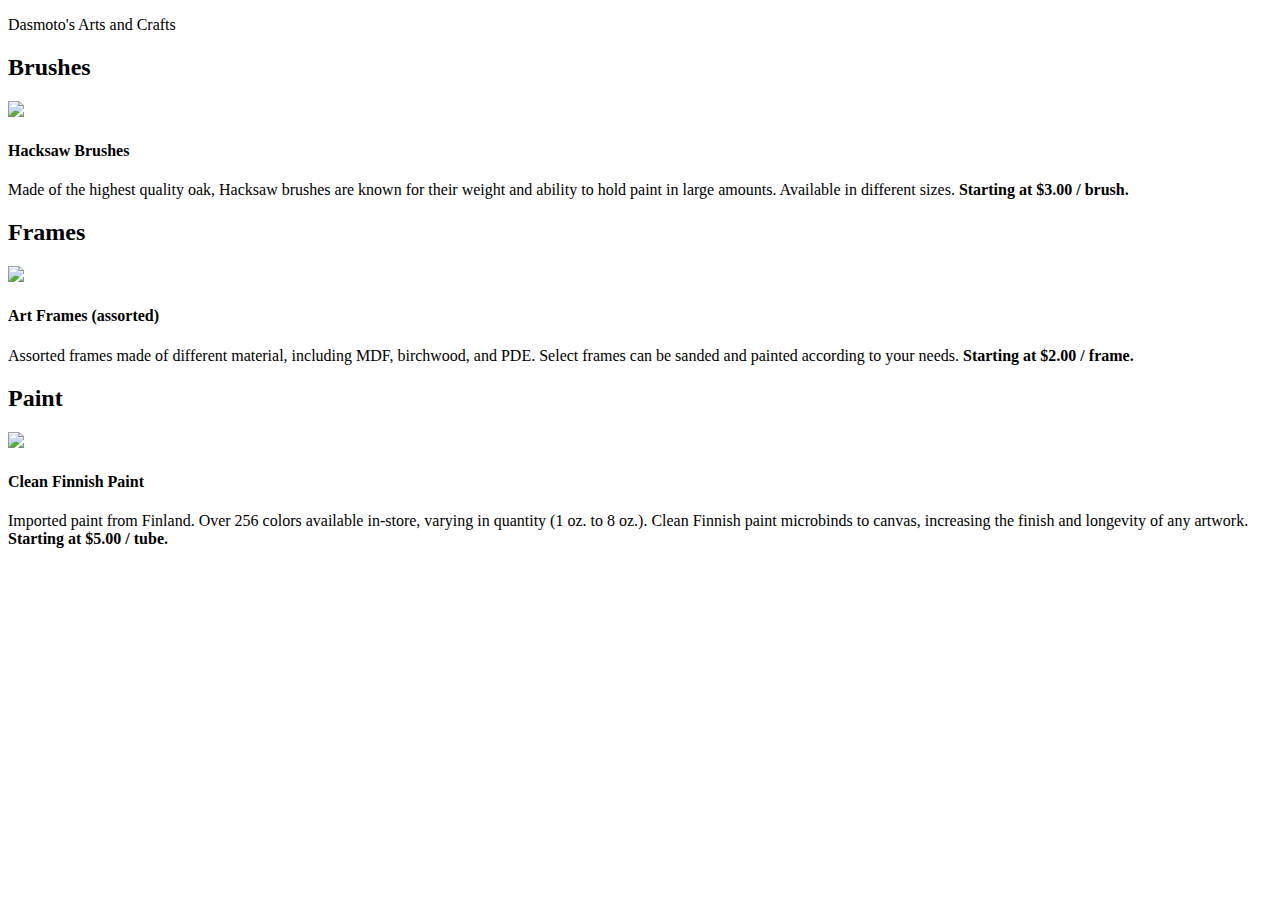
==== Dasmoto's-arts-and-crafts/index.html @ 3efcecf7 "Create index.html" ====
<!DOCTYPE html>
<html lang="en">
    <head>
        <meta charset="UTF-8">
        <meta http-equiv="X-UA-Compatible" content="IE=edge">
        <meta name="viewport" content="width=device-width, initial-scale=1.0">
        <title>Dasmoto's Arts and Craft</title>
        <link href="./resources/css/style.css" type="text/css" rel="stylesheet">
    </head>

    <body>
        <header class="head">
            <p>Dasmoto's Arts and Crafts</p>
        </header>

        <main>
            <section class="brushes">
                <h2>Brushes</h2>
                <img src="/home/uday/Documents/FRONT_END/My_projects/6_Dasmoto's Arts & Crafts/resources/images/hacksaw.webp">
                <h4>Hacksaw Brushes</h4>
                <p>Made of the highest quality oak, Hacksaw brushes are known for their weight and ability to hold paint in large amounts. Available in different sizes. <strong>Starting at $3.00 / brush.</strong></p>
            </section>

            <section class="frames">
                <h2>Frames</h2>
                <img src="/home/uday/Documents/FRONT_END/My_projects/6_Dasmoto's Arts & Crafts/resources/images/frames.webp">
                <h4>Art Frames (assorted)</h4>
                <p>Assorted frames made of different material, including MDF, birchwood, and PDE. Select frames can be sanded and painted according to your needs. <strong>Starting at $2.00 / frame.</strong></p>
            </section>

            <section class="paint">
                <h2>Paint</h2>
                <img src="/home/uday/Documents/FRONT_END/My_projects/6_Dasmoto's Arts & Crafts/resources/images/finnish.webp">
                <h4>Clean Finnish Paint</h4>
                <p>Imported paint from Finland. Over 256 colors available in-store, varying in quantity (1 oz. to 8 oz.). Clean Finnish paint microbinds to canvas, increasing the finish and longevity of any artwork. <strong>Starting at $5.00 / tube.</strong></p>
            </section>
        </main>

    </body>
</html>
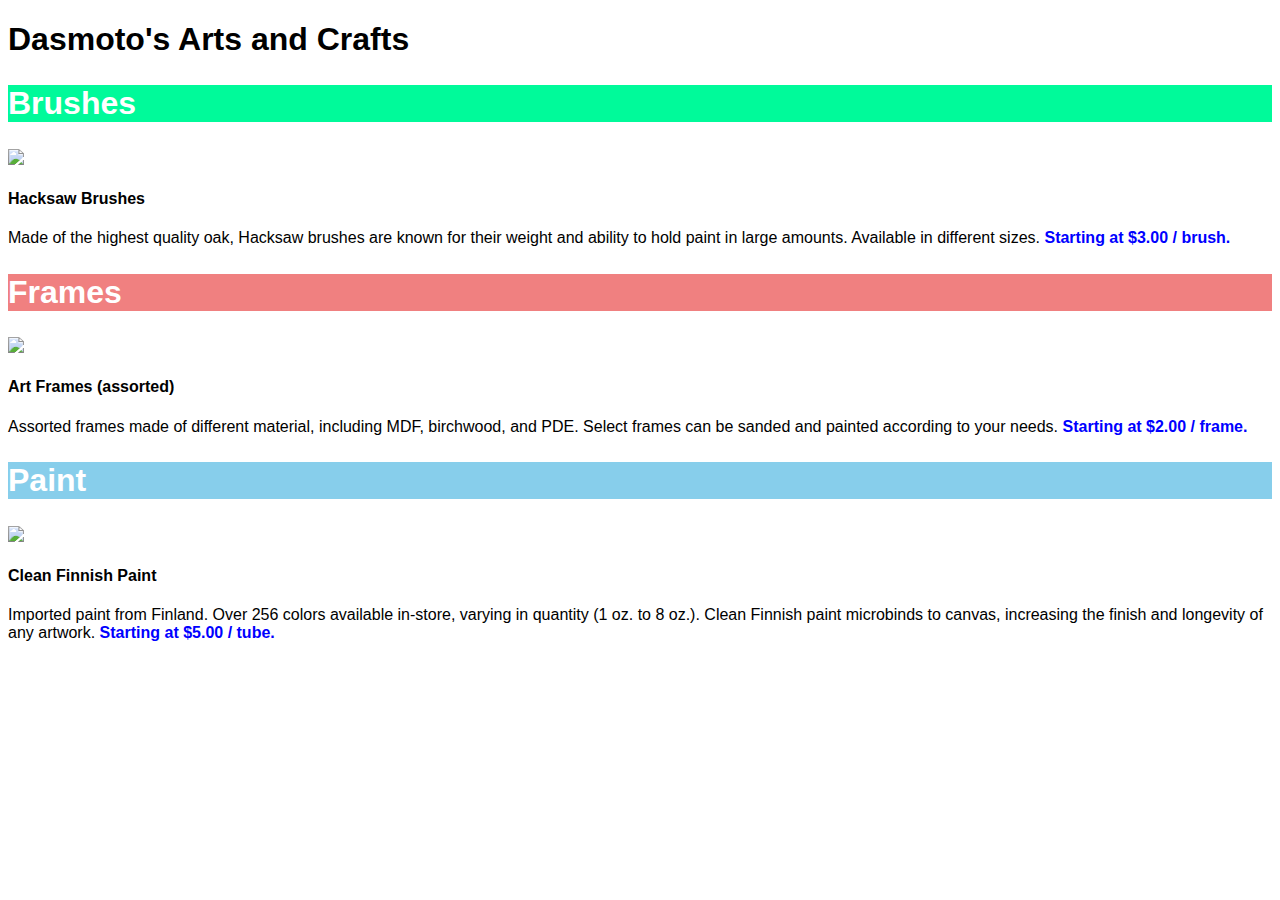
==== commit 910268e8: "Update index.html" ====
--- a/Dasmoto's-arts-and-crafts/index.html
+++ b/Dasmoto's-arts-and-crafts/index.html
@@ -9,8 +9,8 @@
     </head>
 
     <body>
-        <header class="head">
-            <p>Dasmoto's Arts and Crafts</p>
+        <header>
+            <h1>Dasmoto's Arts and Crafts</h1>
         </header>
 
         <main>
--- a/Dasmoto's-arts-and-crafts/resources/css/style.css
+++ b/Dasmoto's-arts-and-crafts/resources/css/style.css
@@ -0,0 +1,33 @@
+*{
+    font-family: Helvetica;
+}
+
+strong{
+    color: blue;
+}
+
+.head{
+    font-size: 100px;
+    font-weight: bold;
+    color: khaki;
+    text-align: center;
+    background-image: url("/home/uday/Documents/FRONT_END/My_projects/6_Dasmoto's Arts & Crafts/resources/images/pattern.webp");
+}
+
+h2{
+    color:white;
+    font-size: 32px;
+    font-weight: bold;
+}
+
+.brushes h2{
+    background-color: mediumspringgreen;
+}
+
+.frames h2{
+    background-color: lightcoral;
+}
+
+.paint h2{
+    background-color: skyblue;
+}
